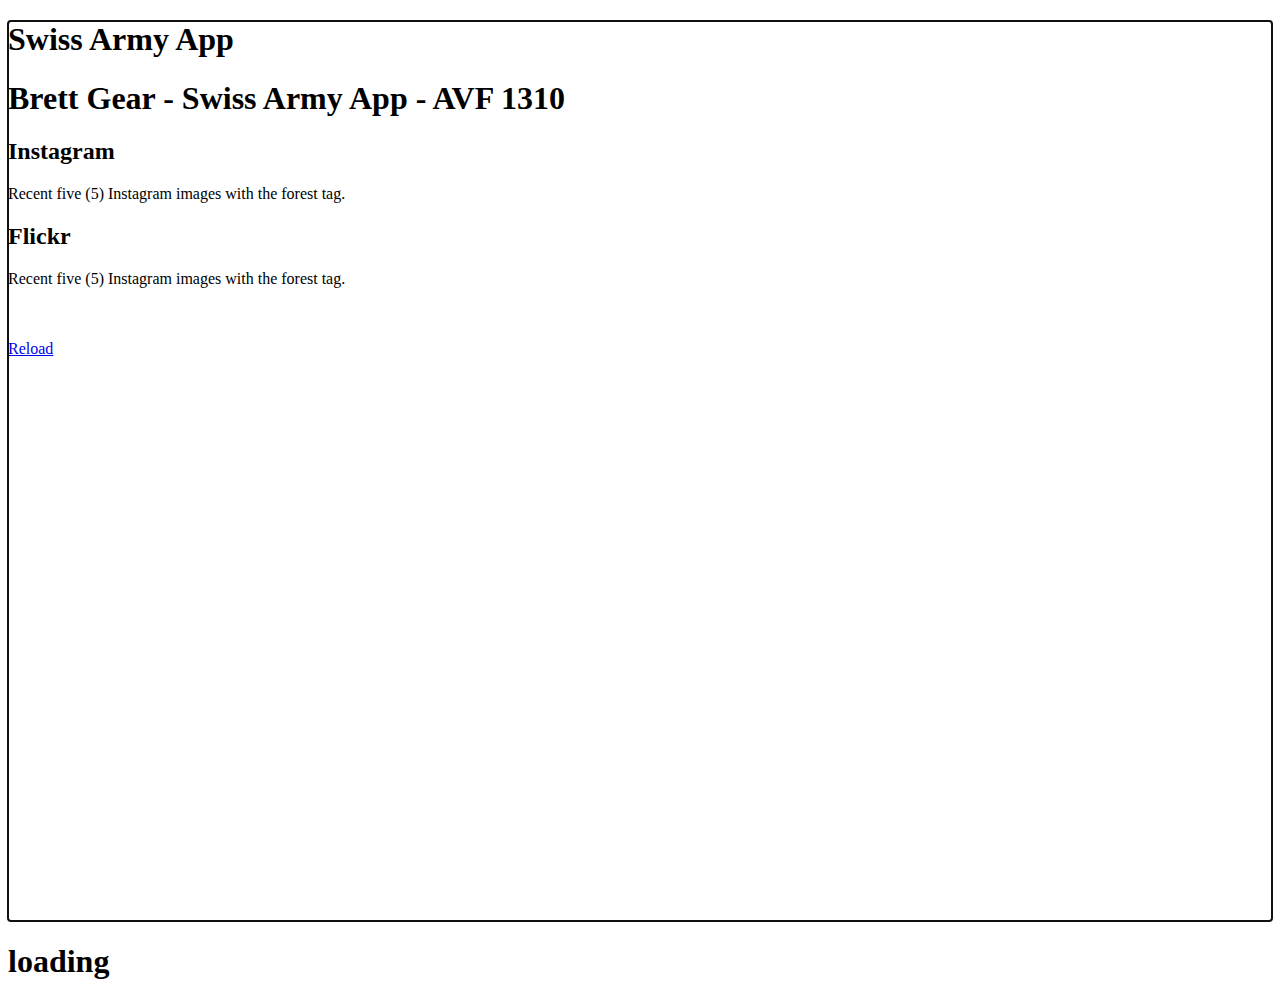
==== SwissArmyApp/platforms/ios/www/index.html @ 3ed8ada7 "Project 2 #3- Flickr API + New CSS" ====
<!DOCTYPE html>
<!--
    Licensed to the Apache Software Foundation (ASF) under one
    or more contributor license agreements.  See the NOTICE file
    distributed with this work for additional information
    regarding copyright ownership.  The ASF licenses this file
    to you under the Apache License, Version 2.0 (the
    "License"); you may not use this file except in compliance
    with the License.  You may obtain a copy of the License at

    http://www.apache.org/licenses/LICENSE-2.0

    Unless required by applicable law or agreed to in writing,
    software distributed under the License is distributed on an
    "AS IS" BASIS, WITHOUT WARRANTIES OR CONDITIONS OF ANY
     KIND, either express or implied.  See the License for the
    specific language governing permissions and limitations
    under the License.
-->
<html>
    <head>
        <meta charset="utf-8" />
        <meta name="format-detection" content="telephone=no" />
        <meta name="viewport" content="user-scalable=no, initial-scale=1, maximum-scale=1, minimum-scale=1, width=device-width, height=device-height, target-densitydpi=device-dpi" />
		<link rel="stylesheet" href="css/style.css" type="text/css" />
        <title>Swiss Army App</title>
    </head>
    <body>
<!-- HOME - LAUNCH -->
	
		<section data-role="page" id="home">

			<section data-role="content">
				<header>
					<h1>
						Swiss Army App
					</h1>
				</header>
				
				<article>
					<h1>
						Brett Gear - Swiss Army App - AVF 1310
					</h1>
				</article>
			
				<article id="instagram">
					<h2>
						Instagram
					</h2>
					<p>
						Recent five (5) Instagram images with the forest tag.
					</p>
					<section id="instagram_dump" class="image_holder">
					</section>
				</article>
				
				<article id="youtube">
					<h2>
						Flickr
					</h2>
					<p>
						Recent five (5) Instagram images with the forest tag.
					</p>
					<section id="flickr_dump" class="image_holder">
					</section>
				</article>
				
				<br><br>
				
				<a data-role="button" data-inline="true" data-theme="e" href="#" id="reload">
                	Reload
                </a>
                
			</section>		
		</section> 
			
        <script type="text/javascript" src="phonegap.js"></script>
        <script type="text/javascript" src="js/jquery-1.10.2.min.js"></script>
		<script type="text/javascript" src="js/jquery.mobile-1.3.2.min.js"></script>
        <script type="text/javascript" src="js/index.js"></script>
    </body>
</html>
---- SwissArmyApp/platforms/ios/www/css/style.css ----
.quest_text{
	font-size:12px;
}

#namecal {
	margin-top:-1.5em;
}

#namecal .ui-grid-a .ui-block-a { 
	width: 60% 
}
#namecal .ui-grid-a .ui-block-b { 
	width: 40%; 
} 

#lenmea .ui-grid-a .ui-block-a { 
	width: 30% 
}
#lenmea .ui-grid-a .ui-block-b { 
	width: 70%; 
}
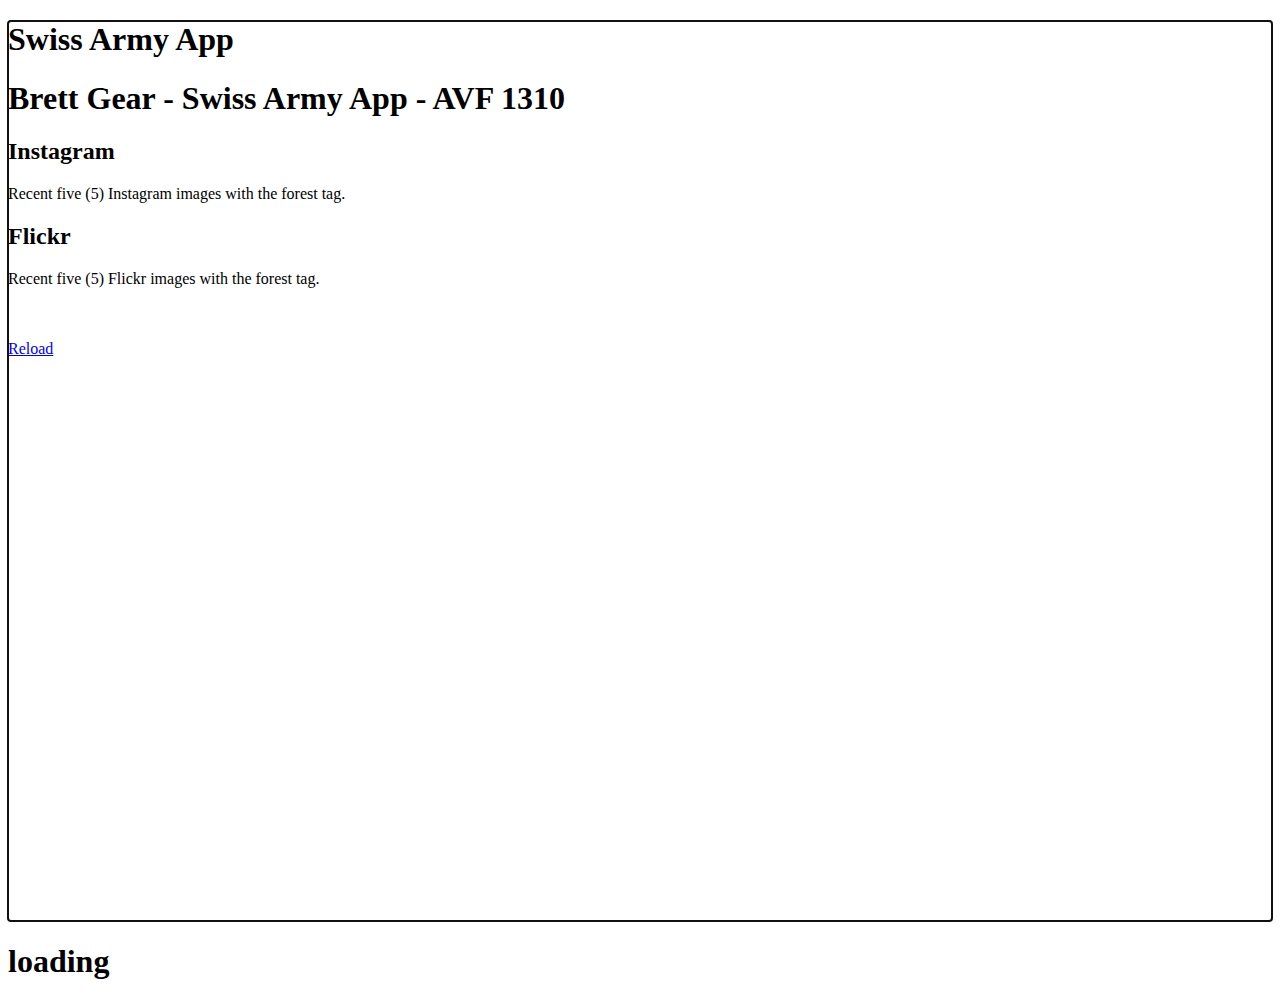
==== commit aebd54c3: "Project 2 #5 - Text revision, release candidate" ====
--- a/SwissArmyApp/platforms/ios/www/index.html
+++ b/SwissArmyApp/platforms/ios/www/index.html
@@ -59,7 +59,7 @@
 						Flickr
 					</h2>
 					<p>
-						Recent five (5) Instagram images with the forest tag.
+						Recent five (5) Flickr images with the forest tag.
 					</p>
 					<section id="flickr_dump" class="image_holder">
 					</section>
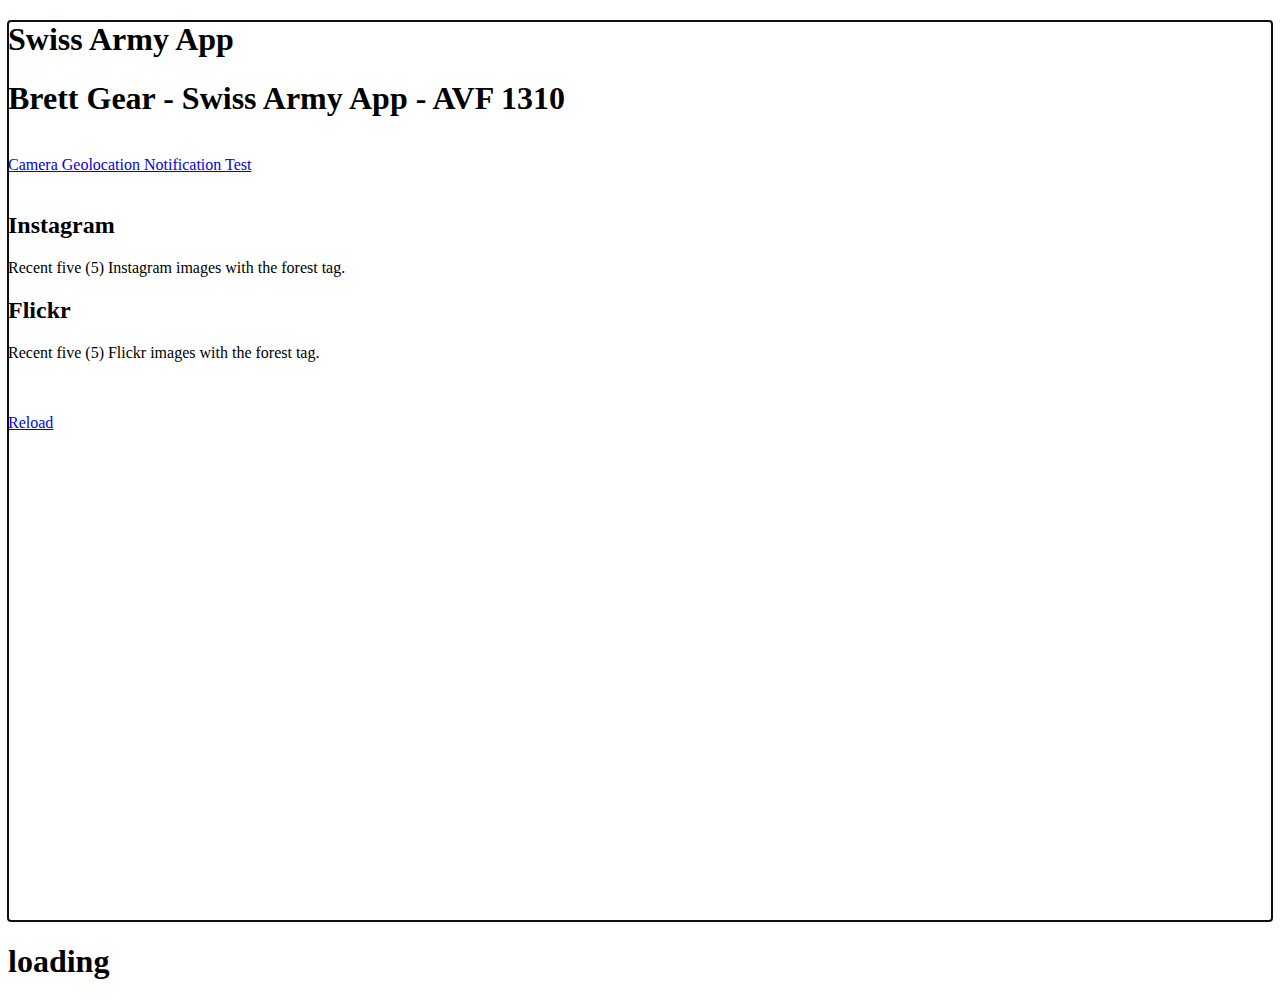
==== commit c92c39c6: "Project 3 #1 - Initial Commit" ====
--- a/SwissArmyApp/platforms/ios/www/index.html
+++ b/SwissArmyApp/platforms/ios/www/index.html
@@ -42,6 +42,21 @@
 						Brett Gear - Swiss Army App - AVF 1310
 					</h1>
 				</article>
+				
+				<article id="native_features">
+					<br>
+					<a data-role="button" data-inline="true" data-theme="e" href="#" id="camera">
+						Camera
+					</a>
+					<a data-role="button" data-inline="true" data-theme="e" href="#" id="geolocation">
+						Geolocation
+					</a>
+					<a data-role="button" data-inline="true" data-theme="e" href="#" id="notification">
+						Notification Test
+					</a>
+					<br>
+					<br>
+				</article>
 			
 				<article id="instagram">
 					<h2>
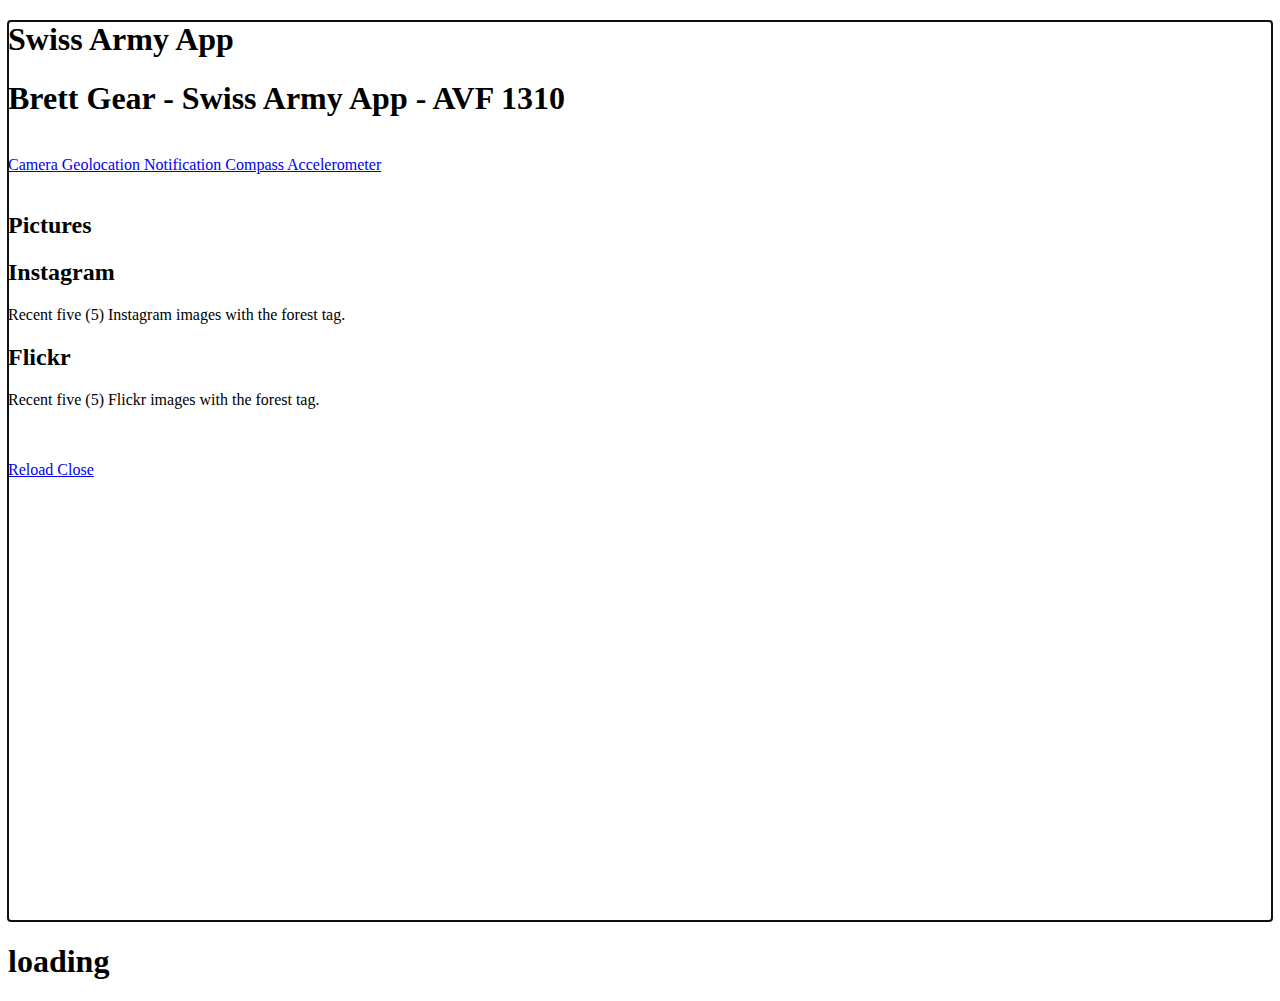
==== commit aa57877a: "Project 3 - #3 - Finished Android Native Features" ====
--- a/SwissArmyApp/platforms/ios/www/index.html
+++ b/SwissArmyApp/platforms/ios/www/index.html
@@ -52,10 +52,24 @@
 						Geolocation
 					</a>
 					<a data-role="button" data-inline="true" data-theme="e" href="#" id="notification">
-						Notification Test
+						Notification
+					</a>
+					<a data-role="button" data-inline="true" data-theme="e" href="#" id="compass">
+						Compass
+					</a>
+					<a data-role="button" data-inline="true" data-theme="e" href="#" id="accelorometer">
+						Accelerometer
 					</a>
 					<br>
 					<br>
+				</article>
+				
+				<article id="pictures">
+					<h2>Pictures</h2>
+				</article>
+				
+				<article id="result">
+					
 				</article>
 			
 				<article id="instagram">
@@ -85,6 +99,9 @@
 				<a data-role="button" data-inline="true" data-theme="e" href="#" id="reload">
                 	Reload
                 </a>
+                <a data-role="button" data-inline="true" data-theme="e" href="#" id="close">
+                	Close
+                </a>
                 
 			</section>		
 		</section> 
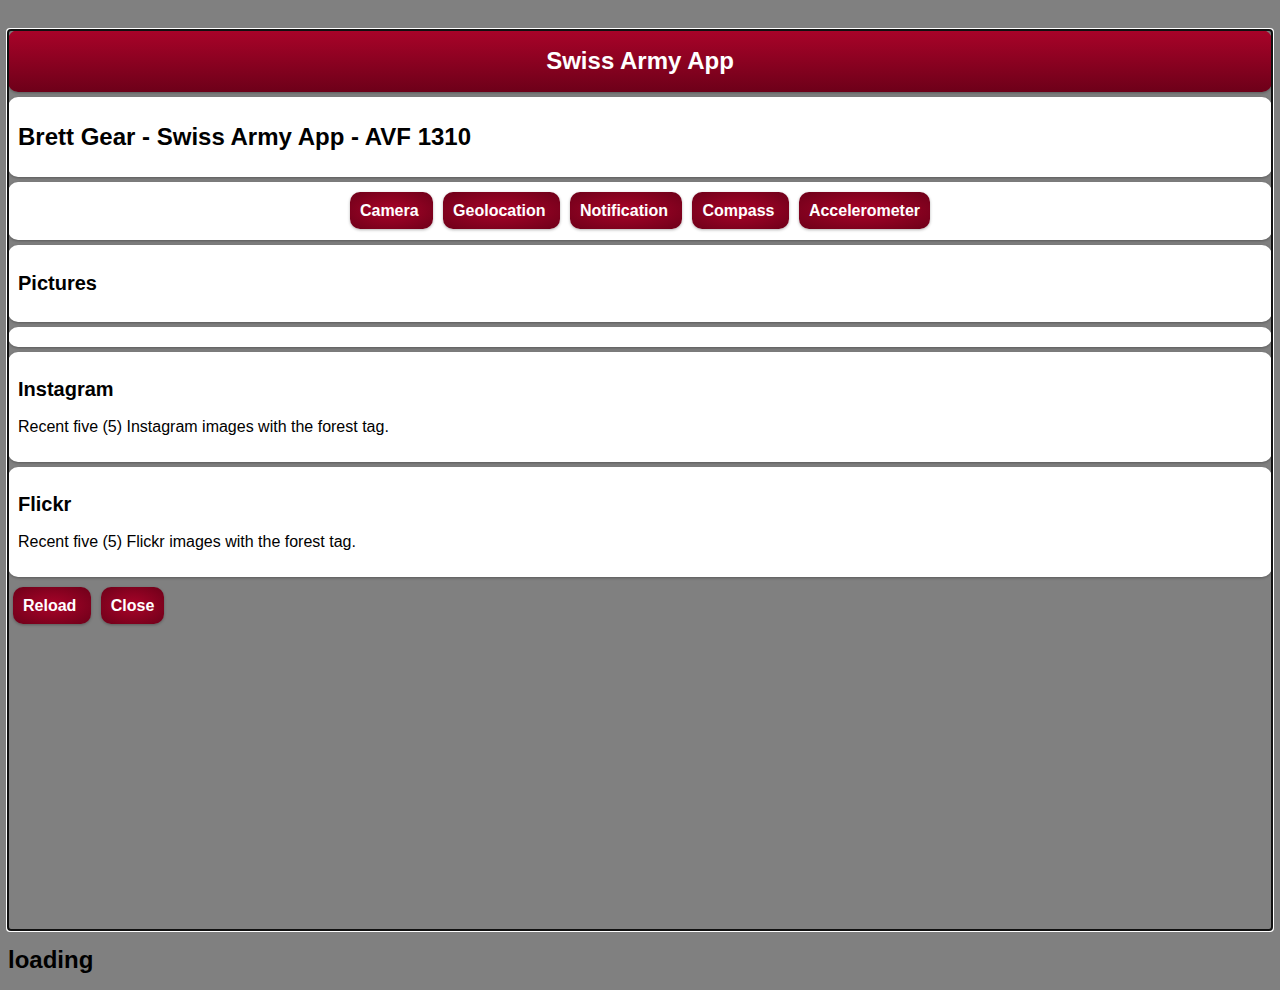
==== commit 759b9d50: "Project 3 - #4 - iOS native features/Release Candidate" ====
--- a/SwissArmyApp/platforms/ios/www/index.html
+++ b/SwissArmyApp/platforms/ios/www/index.html
@@ -43,8 +43,7 @@
 					</h1>
 				</article>
 				
-				<article id="native_features">
-					<br>
+				<nav>
 					<a data-role="button" data-inline="true" data-theme="e" href="#" id="camera">
 						Camera
 					</a>
@@ -60,9 +59,7 @@
 					<a data-role="button" data-inline="true" data-theme="e" href="#" id="accelorometer">
 						Accelerometer
 					</a>
-					<br>
-					<br>
-				</article>
+				</nav>
 				
 				<article id="pictures">
 					<h2>Pictures</h2>
@@ -93,15 +90,14 @@
 					<section id="flickr_dump" class="image_holder">
 					</section>
 				</article>
-				
-				<br><br>
-				
+				<footer>
 				<a data-role="button" data-inline="true" data-theme="e" href="#" id="reload">
                 	Reload
                 </a>
                 <a data-role="button" data-inline="true" data-theme="e" href="#" id="close">
                 	Close
                 </a>
+                </footer>
                 
 			</section>		
 		</section> 
--- a/SwissArmyApp/platforms/ios/www/css/style.css
+++ b/SwissArmyApp/platforms/ios/www/css/style.css
@@ -1,21 +1,146 @@
-.quest_text{
-	font-size:12px;
+body {
+	font: normal 100% 'Lucida Grande', 'Helvetica Neue', Helvetica, Arial, sans-serif;
+	background-color: gray;
 }
 
-#namecal {
-	margin-top:-1.5em;
+h1{
+	font-size: 1.5em;
 }
 
-#namecal .ui-grid-a .ui-block-a { 
-	width: 60% 
+
+h2{
+	font-size: 1.25em;
 }
-#namecal .ui-grid-a .ui-block-b { 
-	width: 40%; 
+
+p{
+	font-size: 1em;
+}
+
+
+header{
+	color: #fff;
+	margin-top: 30px;
+	padding: 1px;
+	text-align: center;
+	-webkit-box-shadow: rgba(0,0,0,0.3) 0px 1px 3px;
+	-moz-box-shadow: rgba(0,0,0,0.3) 0px 1px 3px;
+	box-shadow: rgba(0,0,0,0.3) 0px 1px 3px;
+	border-radius: 10px;
+	background: #a90329; /* Old browsers */
+	background: -moz-linear-gradient(top,  #a90329 0%, #8f0222 44%, #6d0019 100%); /* FF3.6+ */
+	background: -webkit-gradient(linear, left top, left bottom, color-stop(0%,#a90329), color-stop(44%,#8f0222), color-stop(100%,#6d0019)); /* Chrome,Safari4+ */
+	background: -webkit-linear-gradient(top,  #a90329 0%,#8f0222 44%,#6d0019 100%); /* Chrome10+,Safari5.1+ */
+	background: -o-linear-gradient(top,  #a90329 0%,#8f0222 44%,#6d0019 100%); /* Opera 11.10+ */
+	background: -ms-linear-gradient(top,  #a90329 0%,#8f0222 44%,#6d0019 100%); /* IE10+ */
+	background: linear-gradient(to bottom,  #a90329 0%,#8f0222 44%,#6d0019 100%); /* W3C */
+}
+
+article {
+	background: #fff;
+	padding: 10px;
+	margin-top: 5px;
+	-webkit-border-radius: 10px;
+	-moz-border-radius: 10px;
+	border-radius: 10px;
+	-webkit-box-shadow: rgba(0,0,0,0.3) 0px 1px 3px;
+	-moz-box-shadow: rgba(0,0,0,0.3) 0px 1px 3px;
+	box-shadow: rgba(0,0,0,0.3) 0px 1px 3px;
 } 
 
-#lenmea .ui-grid-a .ui-block-a { 
-	width: 30% 
+nav {
+	background: #fff;
+	padding: 20px 0px 20px 0px;
+	margin-top: 5px;
+	text-align: center;
+	-webkit-border-radius: 10px;
+	-moz-border-radius: 10px;
+	border-radius: 10px;
+	-webkit-box-shadow: rgba(0,0,0,0.3) 0px 1px 3px;
+	-moz-box-shadow: rgba(0,0,0,0.3) 0px 1px 3px;
+	box-shadow: rgba(0,0,0,0.3) 0px 1px 3px;
+} 
+
+footer {
+	padding: 20px 0px 20px 0px;
+} 
+
+a {
+	color: #fff;
+	font-weight: bold;
+	text-decoration: none;
+	margin: 5px;
+	padding: 10px;
+	background: #a90329; /* Old browsers */
+	background: -moz-radial-gradient(center, ellipse cover,  #a90329 0%, #8f0222 44%, #6d0019 100%); /* FF3.6+ */
+	background: -webkit-gradient(radial, center center, 0px, center center, 100%, color-stop(0%,#a90329), color-stop(44%,#8f0222), color-stop(100%,#6d0019)); /* Chrome,Safari4+ */
+	background: -webkit-radial-gradient(center, ellipse cover,  #a90329 0%,#8f0222 44%,#6d0019 100%); /* Chrome10+,Safari5.1+ */
+	background: -o-radial-gradient(center, ellipse cover,  #a90329 0%,#8f0222 44%,#6d0019 100%); /* Opera 12+ */
+	background: -ms-radial-gradient(center, ellipse cover,  #a90329 0%,#8f0222 44%,#6d0019 100%); /* IE10+ */
+	background: radial-gradient(ellipse at center,  #a90329 0%,#8f0222 44%,#6d0019 100%); /* W3C */
+	border-radius: 10px;
+	-webkit-box-shadow: rgba(0,0,0,0.3) 0px 1px 3px;
+	-moz-box-shadow: rgba(0,0,0,0.3) 0px 1px 3px;
+	box-shadow: rgba(0,0,0,0.3) 0px 1px 3px;
 }
-#lenmea .ui-grid-a .ui-block-b { 
-	width: 70%; 
-} +
+img{
+	max-width:100%
+	border:1px solid #021a40;
+	border-radius: 4px;
+	margin: 3px;
+	width: 6em;
+	height: 6em;
+	-webkit-box-shadow: rgba(0,0,0,0.3) 0px 1px 3px;
+	-moz-box-shadow: rgba(0,0,0,0.3) 0px 1px 3px;
+	box-shadow: rgba(0,0,0,0.3) 0px 1px 3px;
+}
+
+@media screen and (max-width: 720px){
+	body {
+		font: normal 100% 'Lucida Grande', 'Helvetica Neue', Helvetica, Arial, sans-serif;
+		background: gray;
+	}
+
+	article {
+		background: #fff;
+		display:block;
+		text-align: center;
+		border-color: black;
+		border-width: 1px;
+	} 
+	
+	nav {
+		background: none;
+	}
+	
+	ul {
+		text-align: left;
+	}
+	
+	li {
+		text-align: left;
+	}
+
+	a {
+		font-size: 1.25em;
+		color: #fff;
+		font-weight: bold;
+		text-decoration: none;
+		margin: 5px;
+		padding: 10px;
+		display: block;
+		text-align: center;
+		background: #a90329; /* Old browsers */
+		background: -moz-radial-gradient(center, ellipse cover,  #a90329 0%, #8f0222 44%, #6d0019 100%); /* FF3.6+ */
+		background: -webkit-gradient(radial, center center, 0px, center center, 100%, color-stop(0%,#a90329), color-stop(44%,#8f0222), color-stop(100%,#6d0019)); /* Chrome,Safari4+ */
+		background: -webkit-radial-gradient(center, ellipse cover,  #a90329 0%,#8f0222 44%,#6d0019 100%); /* Chrome10+,Safari5.1+ */
+		background: -o-radial-gradient(center, ellipse cover,  #a90329 0%,#8f0222 44%,#6d0019 100%); /* Opera 12+ */
+		background: -ms-radial-gradient(center, ellipse cover,  #a90329 0%,#8f0222 44%,#6d0019 100%); /* IE10+ */
+		background: radial-gradient(ellipse at center,  #a90329 0%,#8f0222 44%,#6d0019 100%); /* W3C */
+	}
+
+	#native_features{
+		background: none;
+		margin-top: 5px;
+	}
+}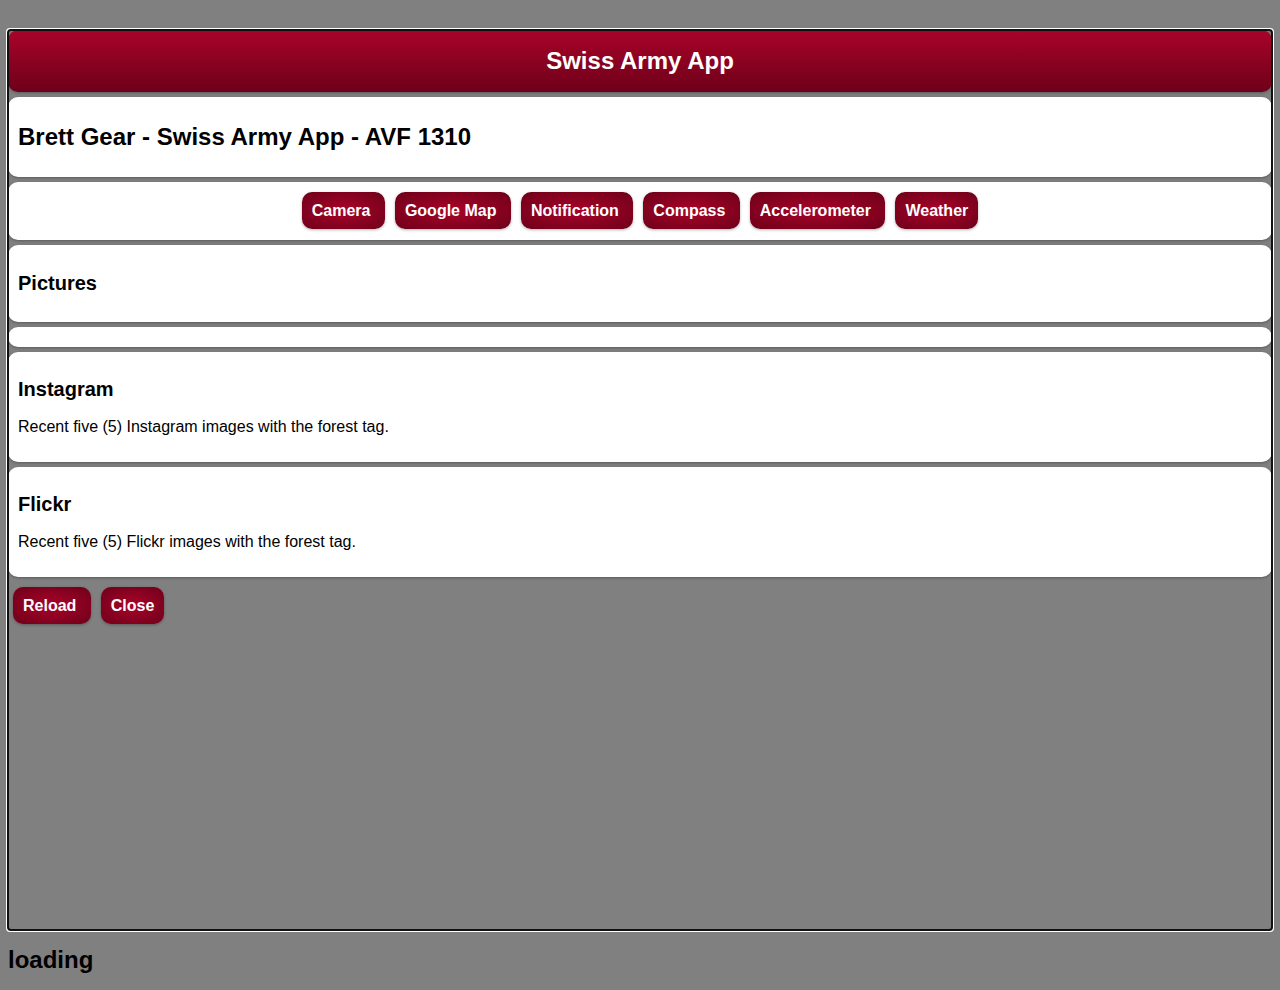
==== commit 338ce094: "Project 4 - #1 - Native/Data Api addition (iOS)" ====
--- a/SwissArmyApp/platforms/ios/www/index.html
+++ b/SwissArmyApp/platforms/ios/www/index.html
@@ -48,7 +48,7 @@
 						Camera
 					</a>
 					<a data-role="button" data-inline="true" data-theme="e" href="#" id="geolocation">
-						Geolocation
+						Google Map
 					</a>
 					<a data-role="button" data-inline="true" data-theme="e" href="#" id="notification">
 						Notification
@@ -58,6 +58,9 @@
 					</a>
 					<a data-role="button" data-inline="true" data-theme="e" href="#" id="accelorometer">
 						Accelerometer
+					</a>
+					<a data-role="button" data-inline="true" data-theme="e" href="#" id="weather">
+						Weather
 					</a>
 				</nav>
 				
--- a/SwissArmyApp/platforms/ios/www/css/style.css
+++ b/SwissArmyApp/platforms/ios/www/css/style.css
@@ -95,6 +95,19 @@
 	box-shadow: rgba(0,0,0,0.3) 0px 1px 3px;
 }
 
+#gmap{
+	text-align:center;
+	max-width:100%
+	border:1px solid #021a40;
+	border-radius: 4px;
+	margin: 3px;
+	width: 18em;
+	height: 15em;
+	-webkit-box-shadow: rgba(0,0,0,0.3) 0px 1px 3px;
+	-moz-box-shadow: rgba(0,0,0,0.3) 0px 1px 3px;
+	box-shadow: rgba(0,0,0,0.3) 0px 1px 3px;
+}
+
 @media screen and (max-width: 720px){
 	body {
 		font: normal 100% 'Lucida Grande', 'Helvetica Neue', Helvetica, Arial, sans-serif;
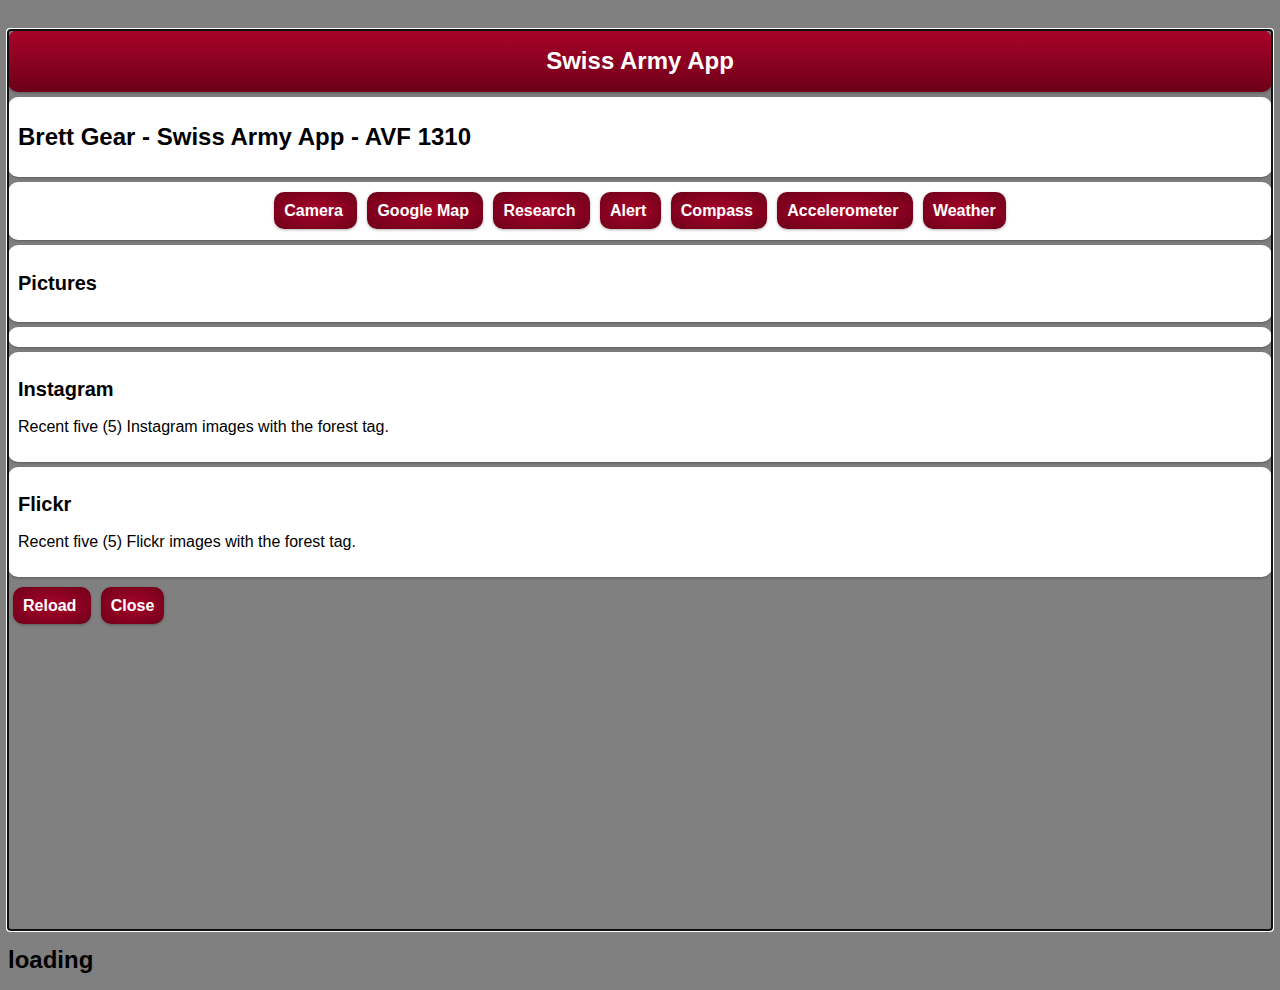
==== commit a379e6b3: "Projecr 4 - #2 - Release Candidate" ====
--- a/SwissArmyApp/platforms/ios/www/index.html
+++ b/SwissArmyApp/platforms/ios/www/index.html
@@ -50,8 +50,11 @@
 					<a data-role="button" data-inline="true" data-theme="e" href="#" id="geolocation">
 						Google Map
 					</a>
+					<a data-role="button" data-inline="true" data-theme="e" href="#" id="research">
+						Research
+					</a>
 					<a data-role="button" data-inline="true" data-theme="e" href="#" id="notification">
-						Notification
+						Alert
 					</a>
 					<a data-role="button" data-inline="true" data-theme="e" href="#" id="compass">
 						Compass
